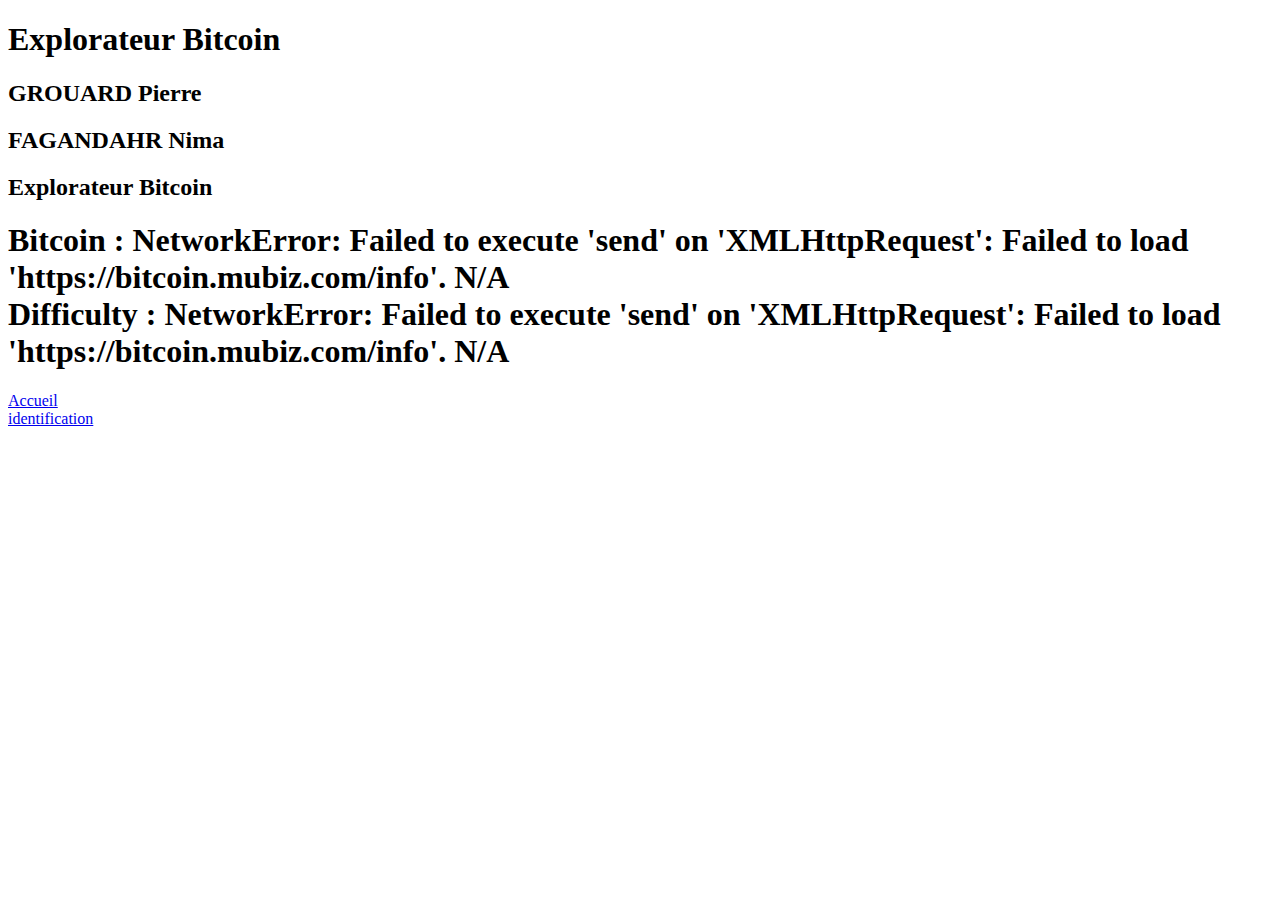
==== Projet/bitcoin/index.html @ 26b21143 "Update index.html" ====
<!DOCTYPE html>
<html>

	<head>

		

		<meta charset="utf-8">
		<title> Page d'acceuil </title>	
		<link rel="stylesheet" href="../styles/custom.css" />
		<script type="text/javascript" src="../js/custom.js" defer></script>

	</head>



	<body>
		<h1>Explorateur Bitcoin</h1>
		<h2>GROUARD Pierre</h2>
		<h2>FAGANDAHR Nima</h2>
		<h2>Explorateur Bitcoin</h2>

		
		<div class="row">
			<div class="col-lg-12 col-xs-6">
    			<h1>
        			Bitcoin : <span id="bitcoin_block_number"></span>
				<br>
				Difficulty : <span id="difficulty"></span> 
    			</h1>
			</div>
		</div>

		<a href="../../">Accueil</a> <br />

		
		<a href="explorer">identification</a>

		<script src="https://ajax.googleapis.com/ajax/libs/jquery/3.1.1/jquery.min.js"></script>


	</body>
</html>
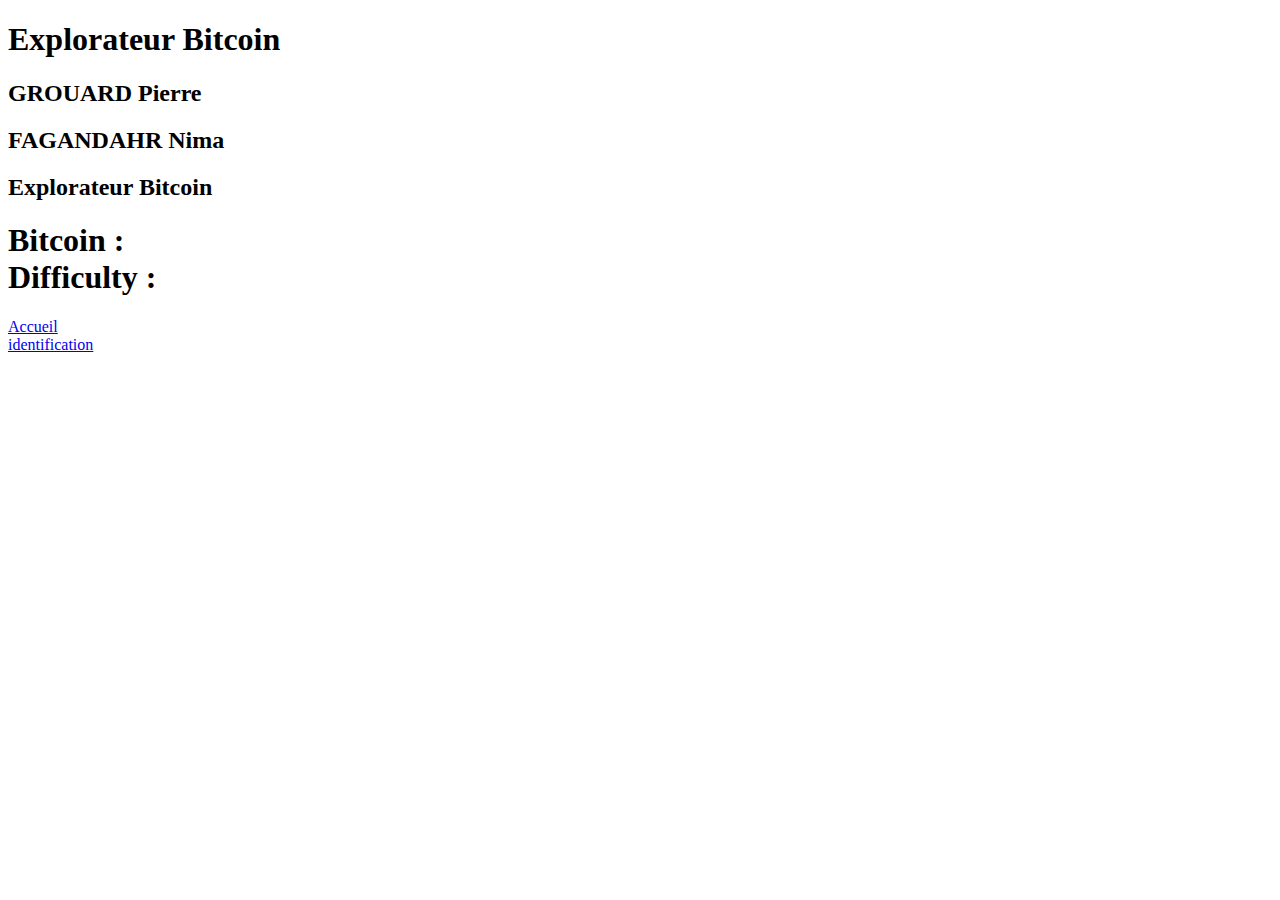
==== commit a8c3aef7: "Update index.html" ====
--- a/Projet/bitcoin/index.html
+++ b/Projet/bitcoin/index.html
@@ -7,8 +7,8 @@
 
 		<meta charset="utf-8">
 		<title> Page d'acceuil </title>	
-		<link rel="stylesheet" href="../styles/custom.css" />
-		<script type="text/javascript" src="../js/custom.js" defer></script>
+		<link rel="stylesheet" href="../styles/custum.css" />
+		<script type="text/javascript" src="../js/custum.js" defer></script>
 
 	</head>
 
--- a/Projet/styles/custum.css
+++ b/Projet/styles/custum.css
@@ -0,0 +1,4 @@
+body 
+{
+  background_image : url("../bitcoin.jpg")
+}
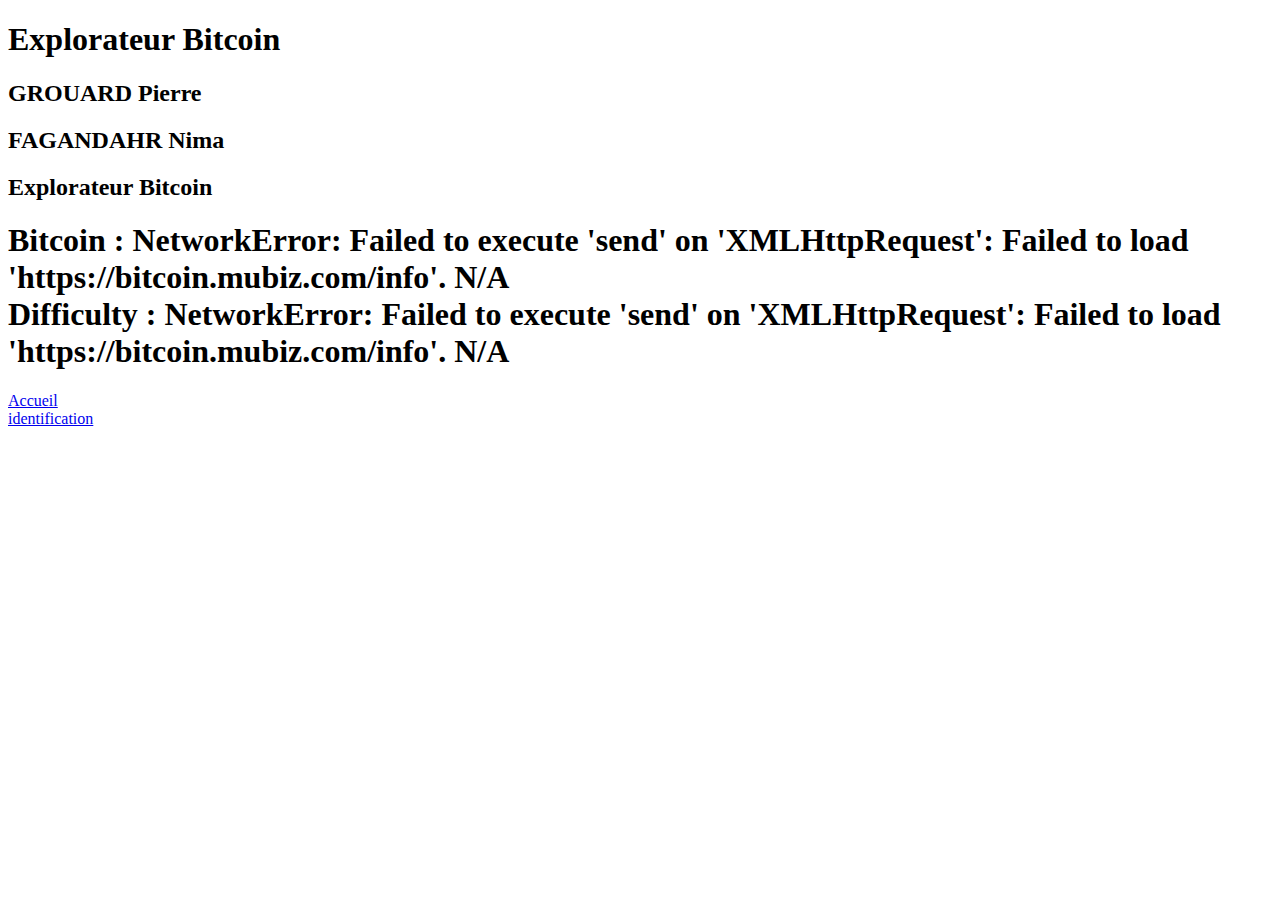
==== commit 0f1b0660: "Update index.html" ====
--- a/Projet/bitcoin/index.html
+++ b/Projet/bitcoin/index.html
@@ -7,8 +7,8 @@
 
 		<meta charset="utf-8">
 		<title> Page d'acceuil </title>	
-		<link rel="stylesheet" href="../styles/custum.css" />
-		<script type="text/javascript" src="../js/custum.js" defer></script>
+		<link rel="stylesheet" href="../../styles/custum.css" />
+		<script type="text/javascript" src="../js/custom.js" defer></script>
 
 	</head>
 
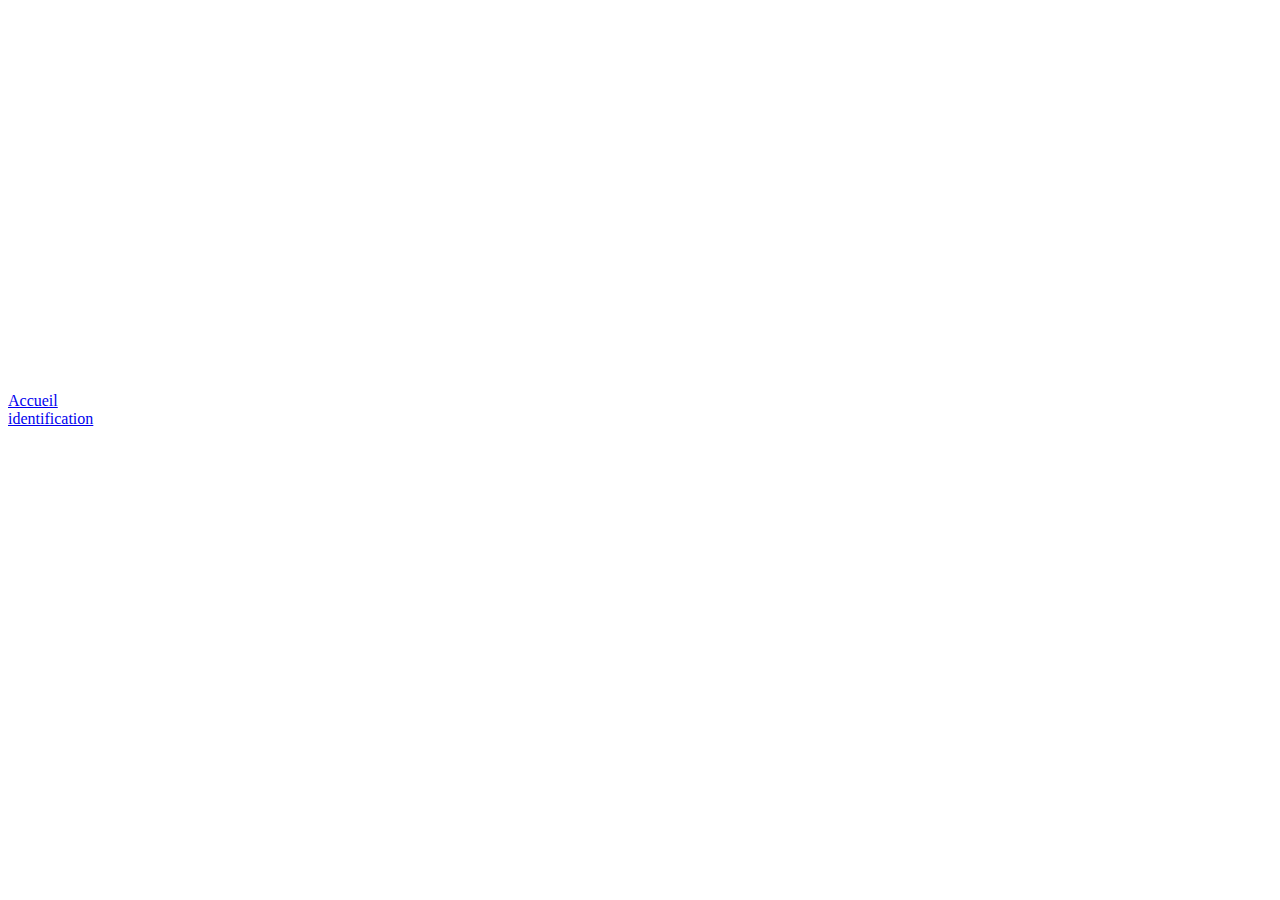
==== commit 4bcdea85: "Update index.html" ====
--- a/Projet/bitcoin/index.html
+++ b/Projet/bitcoin/index.html
@@ -9,6 +9,15 @@
 		<title> Page d'acceuil </title>	
 		<link rel="stylesheet" href="../../styles/custum.css" />
 		<script type="text/javascript" src="../js/custom.js" defer></script>
+		<style>
+    body 
+    {
+      width : 400;
+      height : 400;
+       background-image : url("Projet/styles/bitcoin.jpg");
+      color: white;
+    }
+  </style>
 
 	</head>
 
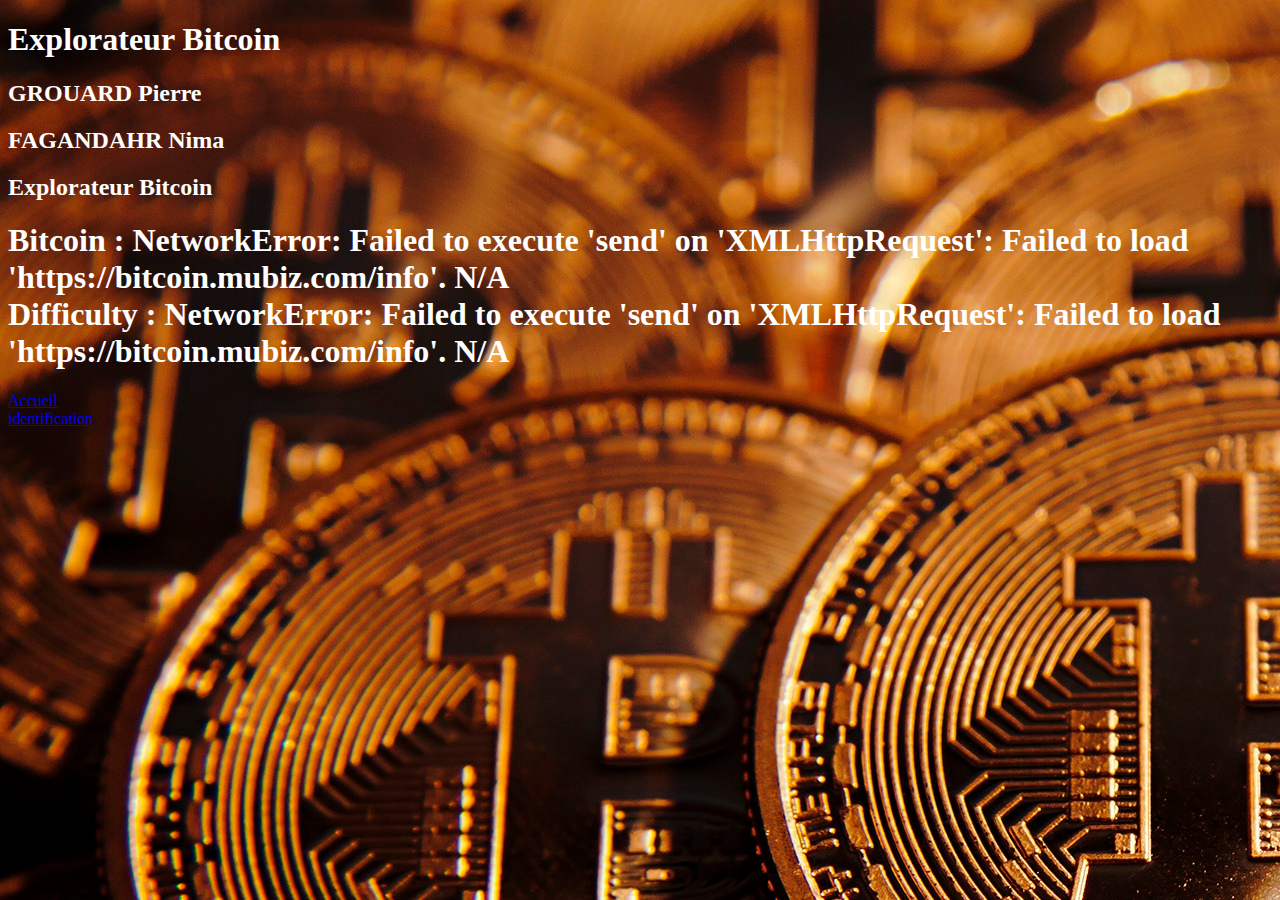
==== commit 7698d5ef: "Update index.html" ====
--- a/Projet/bitcoin/index.html
+++ b/Projet/bitcoin/index.html
@@ -14,7 +14,7 @@
     {
       width : 400;
       height : 400;
-       background-image : url("Projet/styles/bitcoin.jpg");
+       background-image : url("../styles/bitcoin.jpg");
       color: white;
     }
   </style>
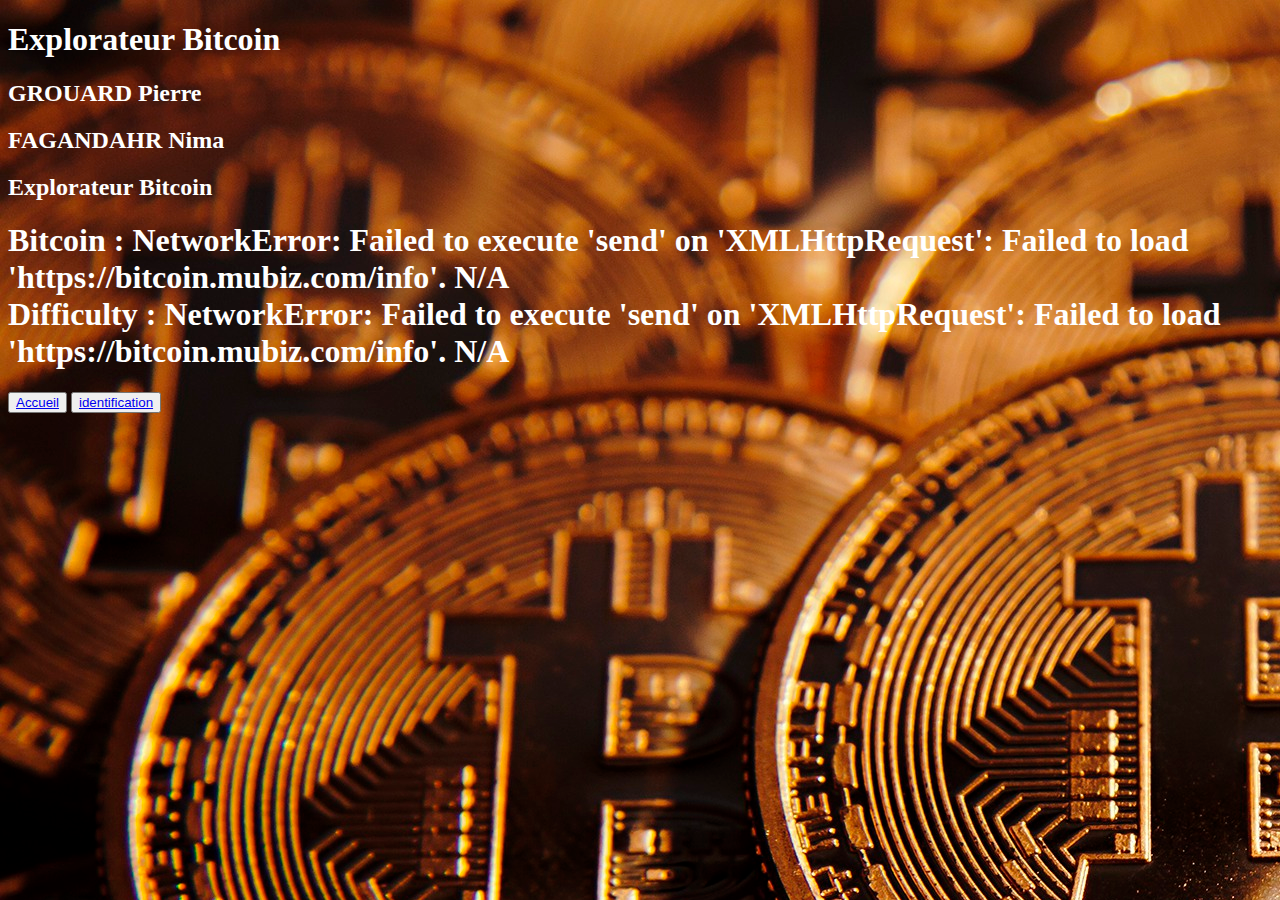
==== commit 2ee84e1f: "Update index.html" ====
--- a/Projet/bitcoin/index.html
+++ b/Projet/bitcoin/index.html
@@ -39,11 +39,15 @@
     			</h1>
 			</div>
 		</div>
+		
+		 <button type="button" class="btn btn-primary">
 
 		<a href="../../">Accueil</a> <br />
+		</button>
 
-		
+		 <button type="button" class="btn btn-primary">
 		<a href="explorer">identification</a>
+		</button>
 
 		<script src="https://ajax.googleapis.com/ajax/libs/jquery/3.1.1/jquery.min.js"></script>
 
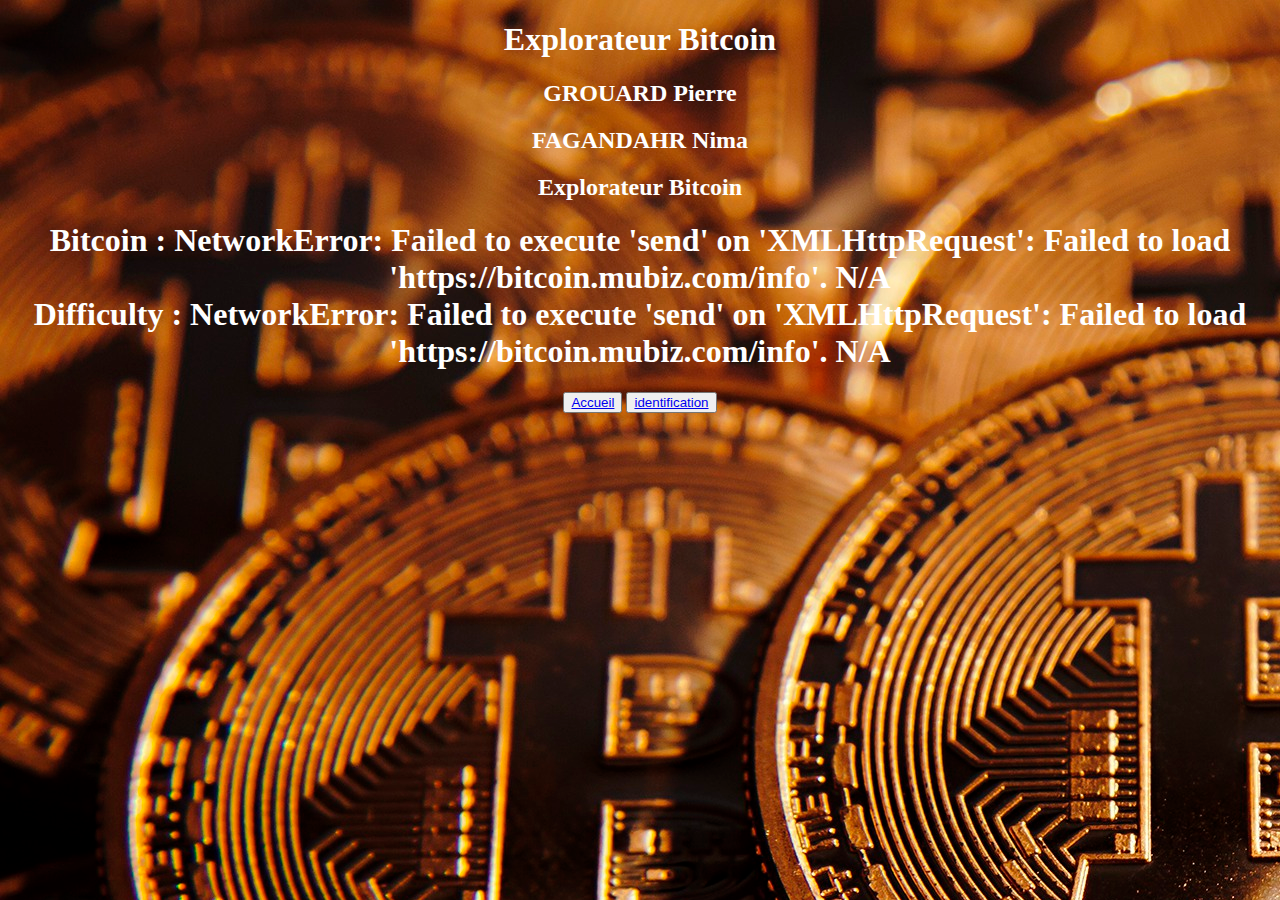
==== commit 549175b1: "Update index.html" ====
--- a/Projet/bitcoin/index.html
+++ b/Projet/bitcoin/index.html
@@ -12,8 +12,7 @@
 		<style>
     body 
     {
-      width : 400;
-      height : 400;
+	text-align: center;
        background-image : url("../styles/bitcoin.jpg");
       color: white;
     }
